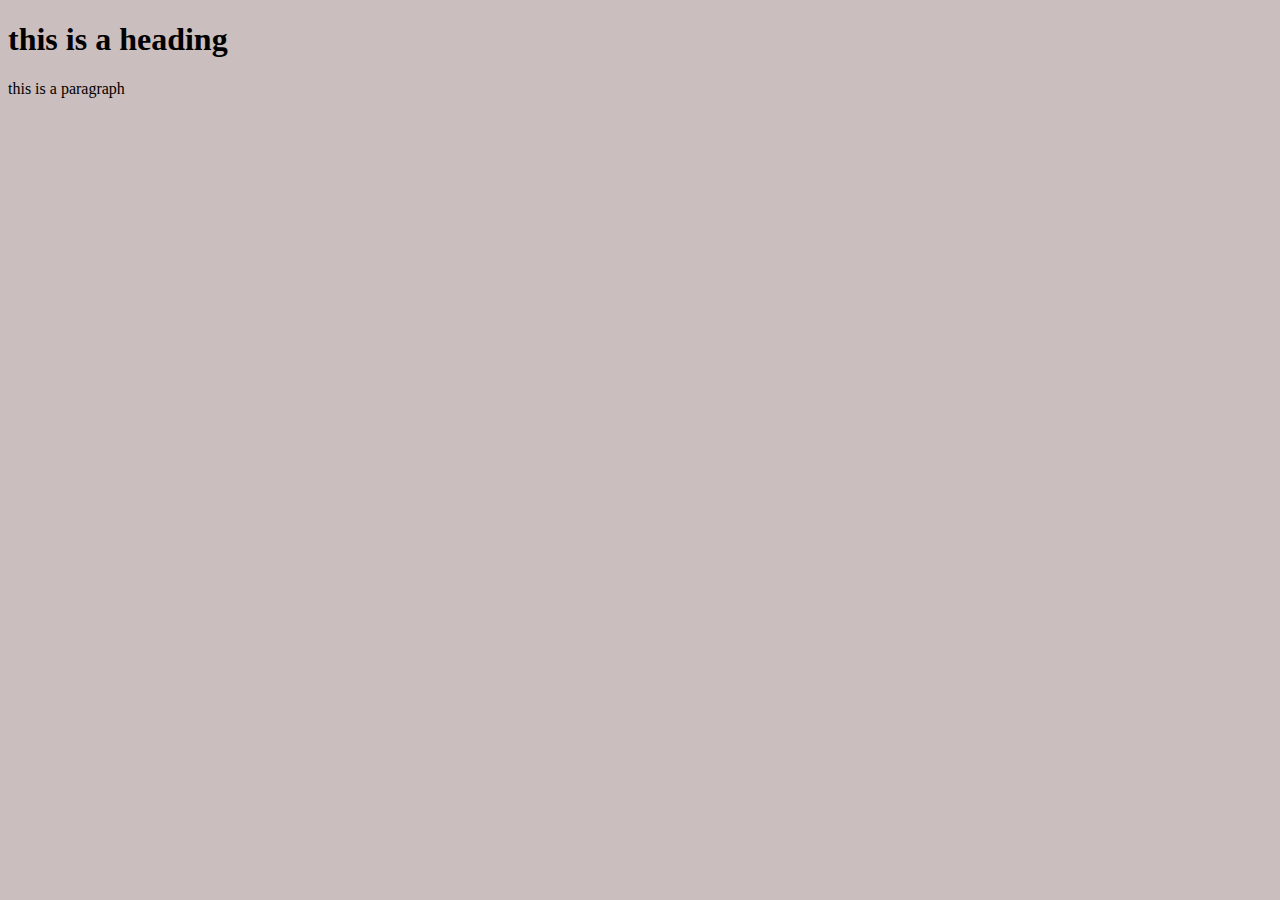
==== index.html @ 3eb3c662 "Update and rename index to index.html" ====
<!DOCTYPE html>
<html>
    <head>
        <link rel="stylesheet" href="css.css"
    </head>
    <body>
        <h1>this is a heading</h1>
        <p> this is a paragraph</p>
    </body>
</html>
---- css.css ----
body{
    background-color: rgb(202, 190, 190);
}
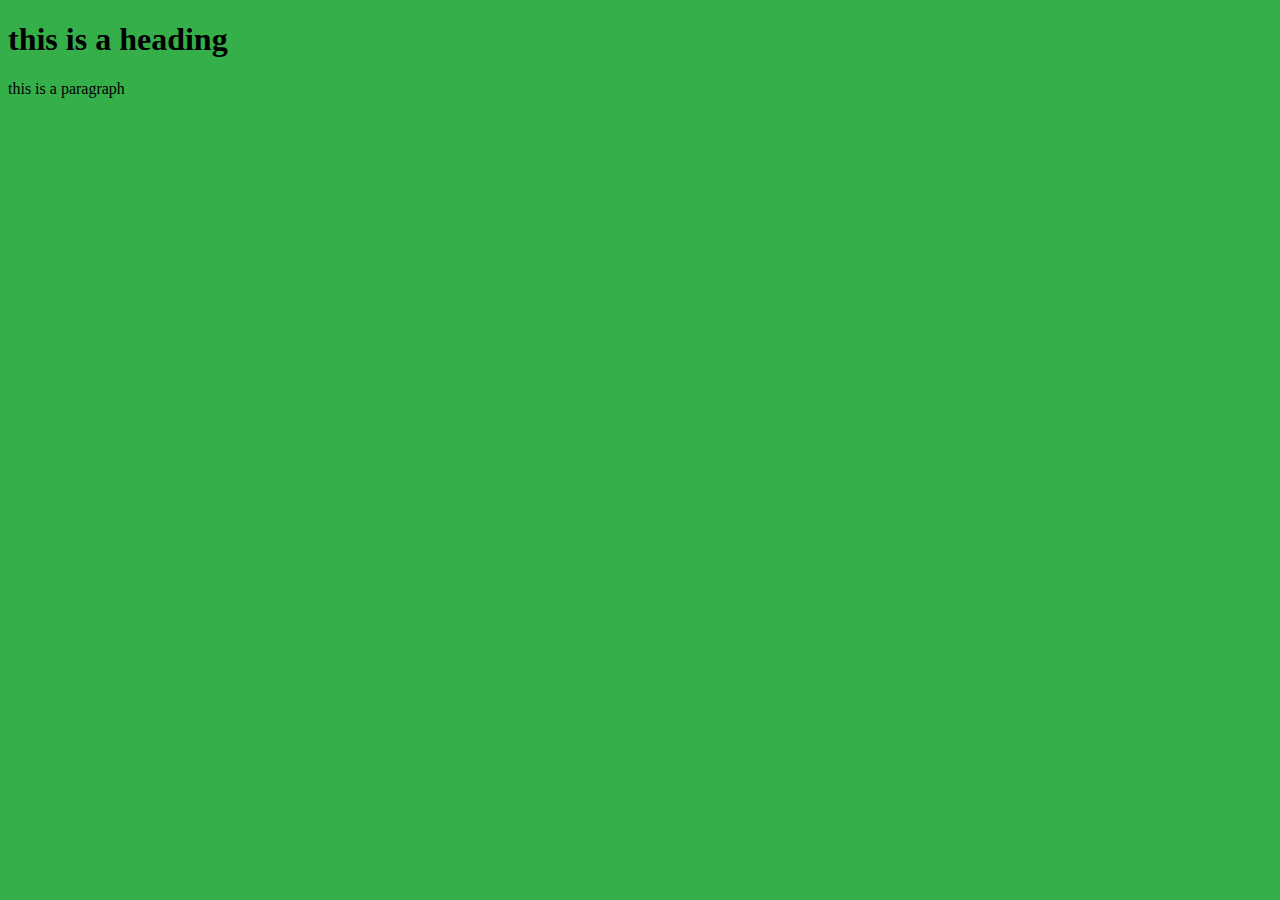
==== commit b8fd016f: "test1" ====
--- a/index.html
+++ b/index.html
@@ -1,7 +1,7 @@
 <!DOCTYPE html>
 <html>
     <head>
-        <link rel="stylesheet" href="css.css"
+        <link rel="stylesheet" href="mystyle.css"
     </head>
     <body>
         <h1>this is a heading</h1>
--- a/mystyle.css
+++ b/mystyle.css
@@ -0,0 +1,3 @@
+body{
+    background-color: rgb(53, 175, 74);
+}
